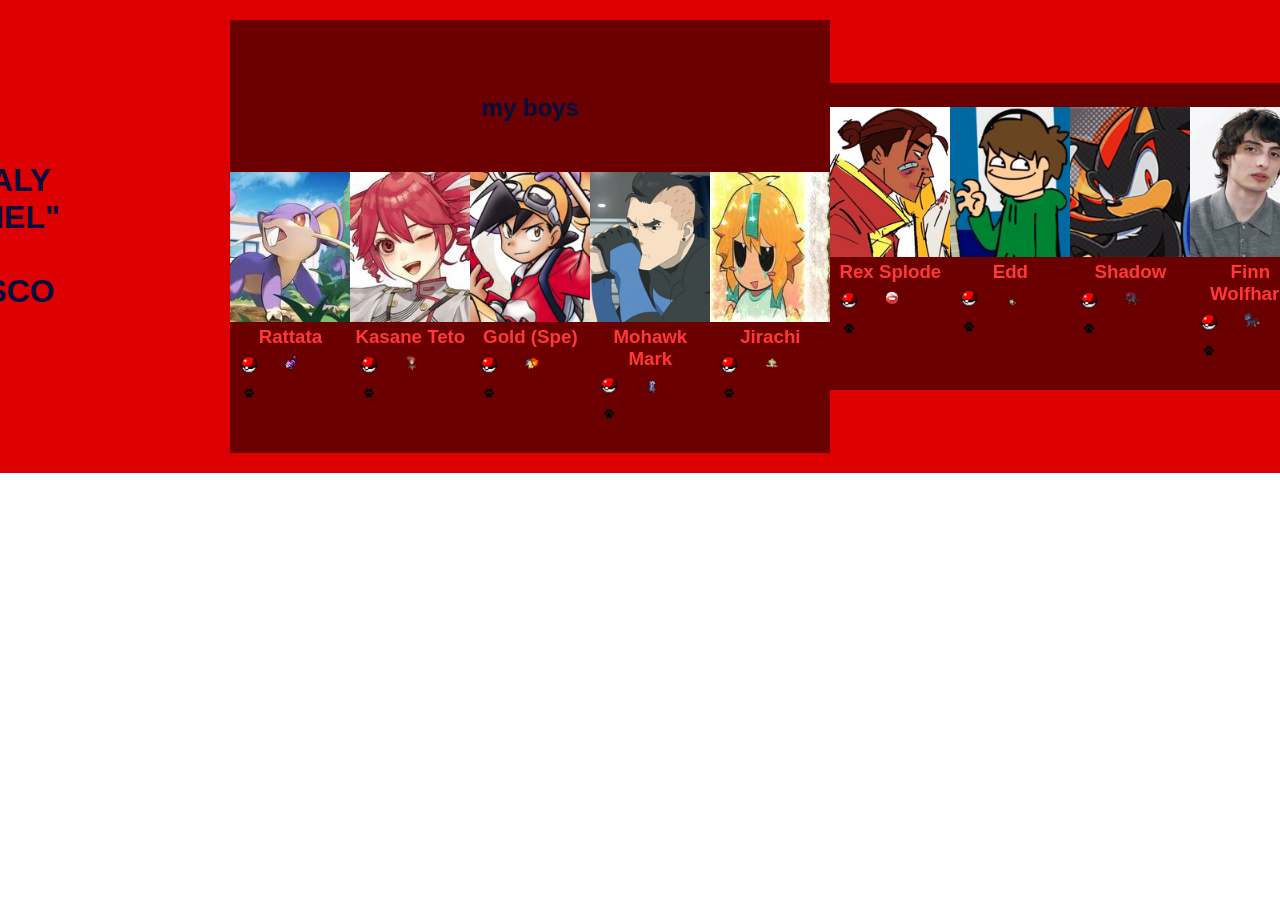
==== characters.html @ 225911fc "9898" ====
<!DOCTYPE html>
<html lang="pt-br">
<head>
<meta charset="UTF-8">

<title>XD | MY FAVORITES </title>
<link rel="stylesheet" href="style.css">
</head>


<body>
<!--header é a parte do cabeçalho do site, é o topo da página-->
<header class="cabecalho-itens">

<img class="cabecalho_imagem" src="2b37ffb619503521205b854b02b00b76 (1).jpg" alt="Logo da
Página">

<h1 class="titulo_site">NATHALY "EZEKIEL" B. VELASCO</h1>
<div class="sociais">
<img class="sociais" src="cachoro.png" alt="Logo do Whats da Escola">
<img class="sociais" src="Pixel-art-Paw-print-580x386-removebg-preview.png" alt="Facebook da Escola">
<img class="sociais" src="163-1633981_pokeball-pixel-art-hd-png-download (1).png" alt="instagram da Escola">
</div>

<div></div>

<section class="estudante">
<h1 class="estudante_titulo">my boys</h1>
<p> </p>
<div class="estudantes_todos">
    

    <div class="estudante-div">
<img class="estudante-imagem" src="c63224920b47f3bba61eafdefafde799 (1).jpg" alt="rattata">
<h3 class="estudante-nome">Rattata</h3>
<a href="https://pokemondb.net/pokedex/rattata">
<p> </p>
<img class="estudante-icone" src="163-1633981_pokeball-pixel-art-hd-png-download (1).png" alt="Link do Site da escola"></a>
<img class="estudante-icone" src="a48a5381638c363.webp" alt="Link do Instagram">
<img class="estudante-icone" src="Pixel-art-Paw-print-580x386-removebg-preview.png" alt="Link do Facebook">
</div>

<div class="estudante-div">
<img class="estudante-imagem" src="kasane teto 🎀 (1).jpg" alt="Foto da turma do 1CDS do ano de 2023">
<h3 class="estudante-nome">Kasane Teto </h3>
<a href="https://vocaloid-fandom-com.translate.goog/wiki/Kasane_Teto?_x_tr_sl=en&_x_tr_tl=pt&_x_tr_hl=pt&_x_tr_pto=tc">
<p> </p>
<img class="estudante-icone" src="163-1633981_pokeball-pixel-art-hd-png-download (1).png" alt="Link do Site da escola"></a>
<img class="estudante-icone" src="meloetta-pirouette.png" alt="Link do Instagram">
<img class="estudante-icone" src="Pixel-art-Paw-print-580x386-removebg-preview.png" alt="Link do Facebook">
</div>

<div class="estudante-div">
<img class="estudante-imagem" src="gold.png" alt="gold de pokemon special">
<h3 class="estudante-nome">Gold (Spe)</h3>
<a href="https://bulbapedia.bulbagarden.net/wiki/Gold_(Adventures)">
<p> </p>
<img class="estudante-icone" src="163-1633981_pokeball-pixel-art-hd-png-download (1).png" alt="Link do Site da escola"></a>
<img class="estudante-icone" src="cyndaquil.png" alt="Link do Instagram">
<img class="estudante-icone" src="Pixel-art-Paw-print-580x386-removebg-preview.png" alt="Link do Facebook">
</div>

<div class="estudante-div">
<img class="estudante-imagem" src="markmohawk.png" alt="Foto da turma do 1CDS do ano de 2023">
<h3 class="estudante-nome">Mohawk Mark</h3>
<a href="https://villains-fandom-com.translate.goog/wiki/Mohawk_Invincible?_x_tr_sl=en&_x_tr_tl=pt&_x_tr_hl=pt&_x_tr_pto=tc">
<p> </p>
<img class="estudante-icone" src="163-1633981_pokeball-pixel-art-hd-png-download (1).png" alt="Link do Site da escola"></a>
<img class="estudante-icone" src="toxtricity-low-key.png" alt="Link do Instagram">
<img class="estudante-icone" src="Pixel-art-Paw-print-580x386-removebg-preview.png" alt="Link do Facebook">
</div>

<div class="estudante-div">
<img class="estudante-imagem" src="7273a5c99444232f6ac3bbf3ba828ef4.jpg" alt="Foto da turma do 1CDS do ano de 2023">
<h3 class="estudante-nome">Jirachi</h3>
<a href="https://movieunleashers.fandom.com/wiki/Jirachi">
<p> </p>
<img class="estudante-icone" src="163-1633981_pokeball-pixel-art-hd-png-download (1).png" alt="Link do Site da escola"></a>
<img class="estudante-icone" src="jirachi.png" alt="Link do Instagram">
<img class="estudante-icone" src="Pixel-art-Paw-print-580x386-removebg-preview.png" alt="Link do Facebook">


</div>
</div>
</section>

<!--Seção estudantes é a parte do paragrafo 3 da página-->
<section class="estudante">
<div class="estudantes_todos">

<div class="estudante-div">
<img class="estudante-imagem" src="rexsloan.png" alt="Foto da turma do 1CDS do ano de 2023">
<h3 class="estudante-nome">Rex Splode</h3>
<a href="https://amazon-invincible.fandom.com/wiki/Rex_Splode">
<p> </p>
<img class="estudante-icone" src="163-1633981_pokeball-pixel-art-hd-png-download (1).png" alt="Link do Site da escola"></a>
<img class="estudante-icone" src="electrode (1).png" alt="Link do Instagram">
<img class="estudante-icone" src="Pixel-art-Paw-print-580x386-removebg-preview.png" alt="Link do Facebook">
</div>

<div class="estudante-div">
<img class="estudante-imagem" src="edd.png" alt="Foto da turma do 1CDS do ano de 2023">
<h3 class="estudante-nome">Edd</h3>
<a href="https://eddsworld.fandom.com/wiki/Edd">
<p> </p>
<img class="estudante-icone" src="163-1633981_pokeball-pixel-art-hd-png-download (1).png" alt="Link do Site da escola"></a>
<img class="estudante-icone" src="meowth.png" alt="Link do Instagram">
<img class="estudante-icone" src="Pixel-art-Paw-print-580x386-removebg-preview.png" alt="Link do Facebook">
</div>

<div class="estudante-div">
<img class="estudante-imagem" src="shadow.png" alt="Foto da turma do 1CDS do ano de 2023">
<h3 class="estudante-nome">Shadow</h3>
<a href="https://sonic.fandom.com/pt/wiki/Shadow_the_Hedgehog">
<p> </p>
<img class="estudante-icone" src="163-1633981_pokeball-pixel-art-hd-png-download (1).png" alt="Link do Site da escola"></a>
<img class="estudante-icone" src="Zoroark.png" alt="Link do Instagram">
<img class="estudante-icone" src="Pixel-art-Paw-print-580x386-removebg-preview.png" alt="Link do Facebook">
</div>

<div class="estudante-div">
<img class="estudante-imagem" src="finn.png" alt="Foto da turma do 1CDS do ano de 2023">
<h3 class="estudante-nome">Finn Wolfhard</h3>
<a href="https://www.imdb.com/pt/name/nm6016511/">
<p> </p>
<img class="estudante-icone" src="163-1633981_pokeball-pixel-art-hd-png-download (1).png" alt="Link do Site da escola"></a>
<img class="estudante-icone" src="luxray.png" alt="Link do Instagram">
<img class="estudante-icone" src="Pixel-art-Paw-print-580x386-removebg-preview.png" alt="Link do Facebook">
</div>

<div class="estudante-div">
<img class="estudante-imagem" src="ron.jpg" alt="Foto da turma do 1CDS do ano de 2023">
<h3 class="estudante-nome">Ron</h3>
<a href="https://slendytubbies.fandom.com/wiki/Ron">
<p> </p>
<img class="estudante-icone" src="163-1633981_pokeball-pixel-art-hd-png-download (1).png" alt="Link do Site da escola"></a>
<img class="estudante-icone" src="be1bf536e7e2.webp" alt="Link do Instagram">
<img class="estudante-icone" src="Pixel-art-Paw-print-580x386-removebg-preview.png" alt="Link do Facebook">

<div>

    </section>
    
<footer class="escola">
<img class="logo_rodape" src="3d-pink-star-icon-3d-holiday-element-png.webp" alt="Logo
da Escola">
<h2 class="escola-título">I want you for WORLD. "I want you all the time".<a
class="link" href="https://www.figma.com/proto/WMz6CMMNSduoatsN98GoTg/Sem-t%C3%ADtulo?node-id=2-2"> 67 click here

<div>
  
</div>
<p></p>
<p>@wolfprojects on instagram</p>

<p> </p>
</footer>
</body>
</html>
---- style.css ----
*{
margin: 0;
padding: 0;
box-sizing: border-box;
}
body{
font-family: "Poppins", sans-serif;
color: #050E3C;
}
header{
background-color: rgb(220, 0, 0);
color: #050E3C;
width: 100%;
padding: 20px;
}
.cabecalho-itens{
max-width: 1980px;
margin: 0 auto;
display: flex;
align-items: center;
justify-content: center;
}
.cabecalho-imagem{
width: 10%;
display: flex;
justify-content: flex-start;
align-items: center;
}
.titulo_site{
padding: 50px;
text-align: center;
width: 50%;
font: 30px;
}
.sociais{
display: flex;
justify-content: flex-end;
width: 25%;
padding-right: 30px;
}
.banner1 {
  width: 100%;
  display: flex;
  justify-content: center;
  align-items: center;
  overflow: hidden;
}

.banner1 img {
  width: 100%;
  max-width: 100%;
  height: auto;
  object-fit: cover; 
}

.estudante_titulo{
padding: 50px;
text-align: center;
}
.estudante-nome{
text-align: center;
}
.estudante-imagem{
width: 120px;
}
.estudante-icone{
width: 38px;
padding: 4px 8px;

}
.estudante{
background-color: #6b0000;
padding: 24px 0;
}

.estudante.div{
text-align: center;
padding: 24px 0;
}
.estudantes_todos{
display: flex;
justify-content: space-around;
}
.escola{
background-image: linear-gradient(#DC0000,#002455);
color: #DC0000;
display: flex;
justify-content:center;
padding: 24px 0;
text-align:center;
display:block;
}
.escola-titulo{
padding: 50px;
text-align: center;
}
.logo_rodape{
height: 80px;
padding: 12px 0;
}

ul {
  list-style-type: none;
  margin: 0;
  padding: 0;
  width: 200px;
  background-color: #dc0000;
}

li a {
  display: block;
  color: black;
  padding: 8px 16px;
  text-decoration: none;
}

li a:hover {
  background-color: #6b0000;
  color: white;
}
.link{
color: #050E3C;
text-decoration: none;
}

.estudante-nome{
text-align: center;
color: #FF3838;
}
.estudante-imagem{
width: 120px;
}
.estudante-icone{
width: 38px;
padding: 4px 8px;
}
.estudante{
background-image: background-color(#DC0000);
padding: 24px 0;
}

.estudante.div{
text-align: center;
padding: 24px 0;
}
.estudantes_todos{
display: flex;
justify-content: space-around;
}
.escola{
background-image: linear-gradient(#050E3C, #002455);
color: #790303;
display: flex;
justify-content:center;
padding: 20px 0;
text-align:center;
display:block;
}
.escola-titulo{
padding: 50px;
text-align: center;
}
.logo_rodape{
height: 80px;
padding: 12px 0;

}

.link{
color: #DC0000;
text-decoration: none;
}

.main-container {
  display: flex;
  flex-direction: column;
  align-items: center;
}
.titulo-video {
  font-family: 'Segoe UI', Tahoma, Geneva, Verdana, sans-serif;
  font-size: 25px;
  font-weight: bold;
  color: #FF3838;
  text-align: center;
  margin-bottom: 15px;
  padding: 20px 0;
}

.container-video {
  text-align: center;
}
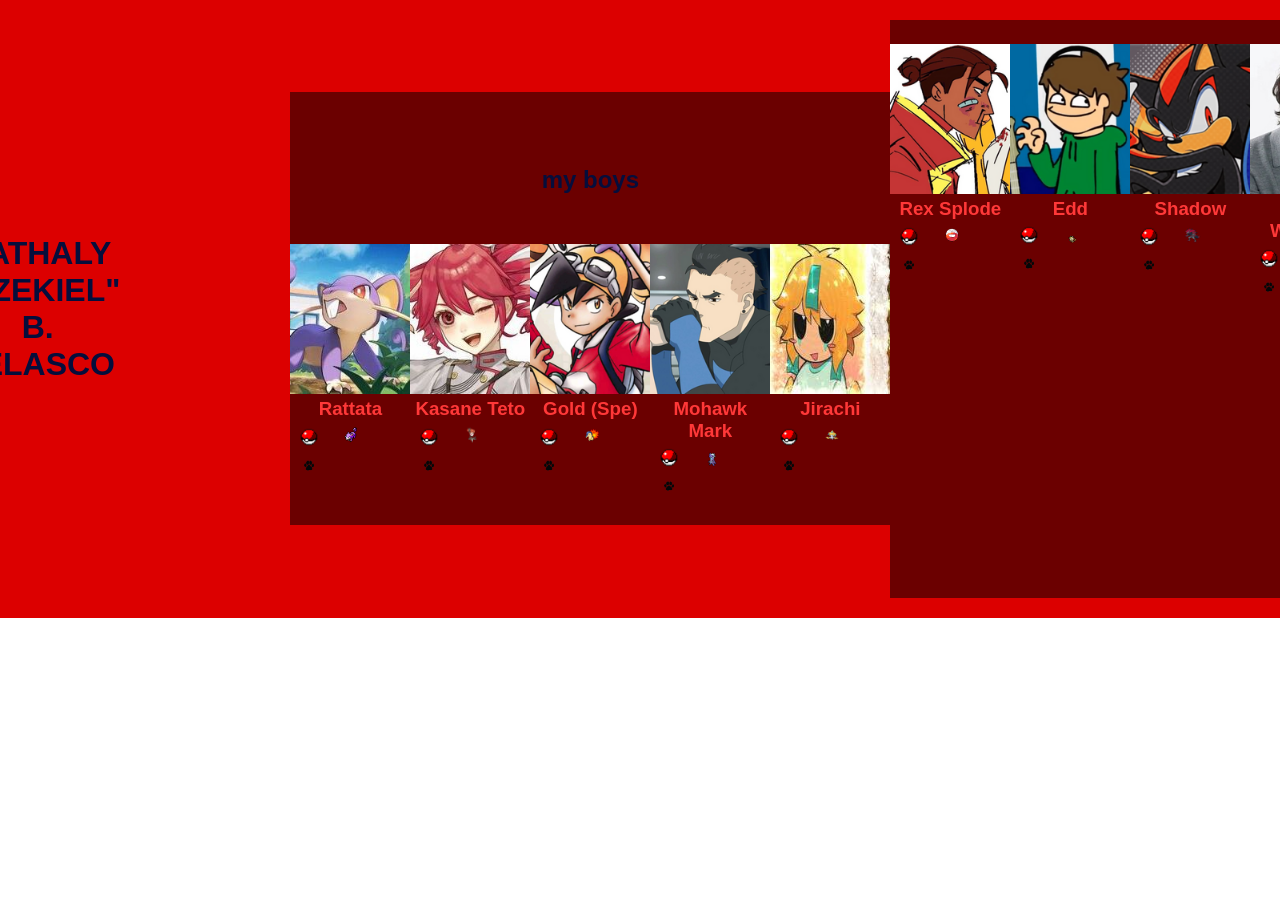
==== commit 1ad05b60: "333333" ====
--- a/characters.html
+++ b/characters.html
@@ -139,7 +139,6 @@
 
 <div>
 
-    </section>
     
 <footer class="escola">
 <img class="logo_rodape" src="3d-pink-star-icon-3d-holiday-element-png.webp" alt="Logo
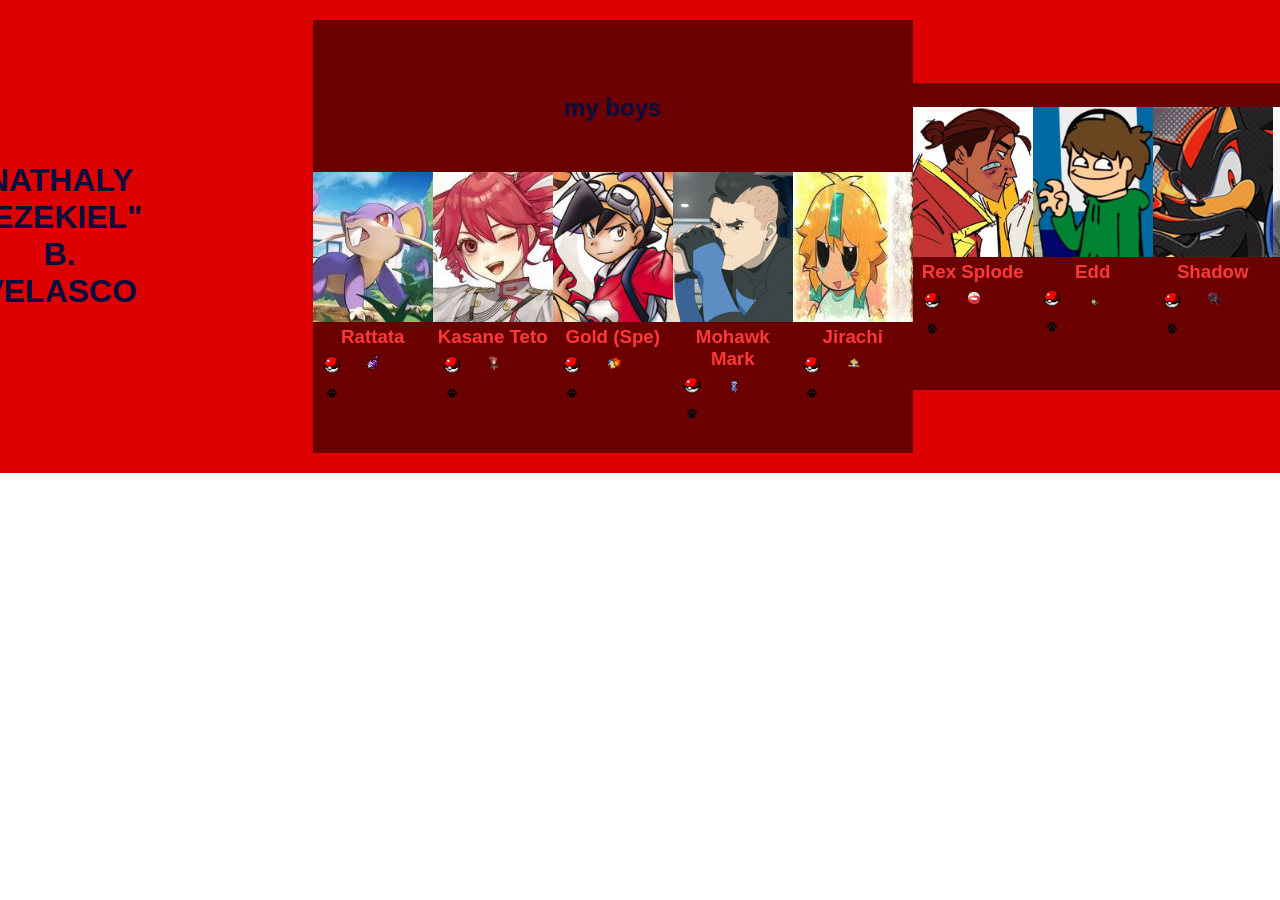
==== commit e230bbb3: "989" ====
--- a/characters.html
+++ b/characters.html
@@ -81,7 +81,6 @@
 
 
 </div>
-</div>
 </section>
 
 <!--Seção estudantes é a parte do paragrafo 3 da página-->
@@ -137,22 +136,4 @@
 <img class="estudante-icone" src="be1bf536e7e2.webp" alt="Link do Instagram">
 <img class="estudante-icone" src="Pixel-art-Paw-print-580x386-removebg-preview.png" alt="Link do Facebook">
 
-<div>
-
-    
-<footer class="escola">
-<img class="logo_rodape" src="3d-pink-star-icon-3d-holiday-element-png.webp" alt="Logo
-da Escola">
-<h2 class="escola-título">I want you for WORLD. "I want you all the time".<a
-class="link" href="https://www.figma.com/proto/WMz6CMMNSduoatsN98GoTg/Sem-t%C3%ADtulo?node-id=2-2"> 67 click here
-
-<div>
-  
-</div>
-<p></p>
-<p>@wolfprojects on instagram</p>
-
-<p> </p>
-</footer>
-</body>
-</html>
+<div></div>
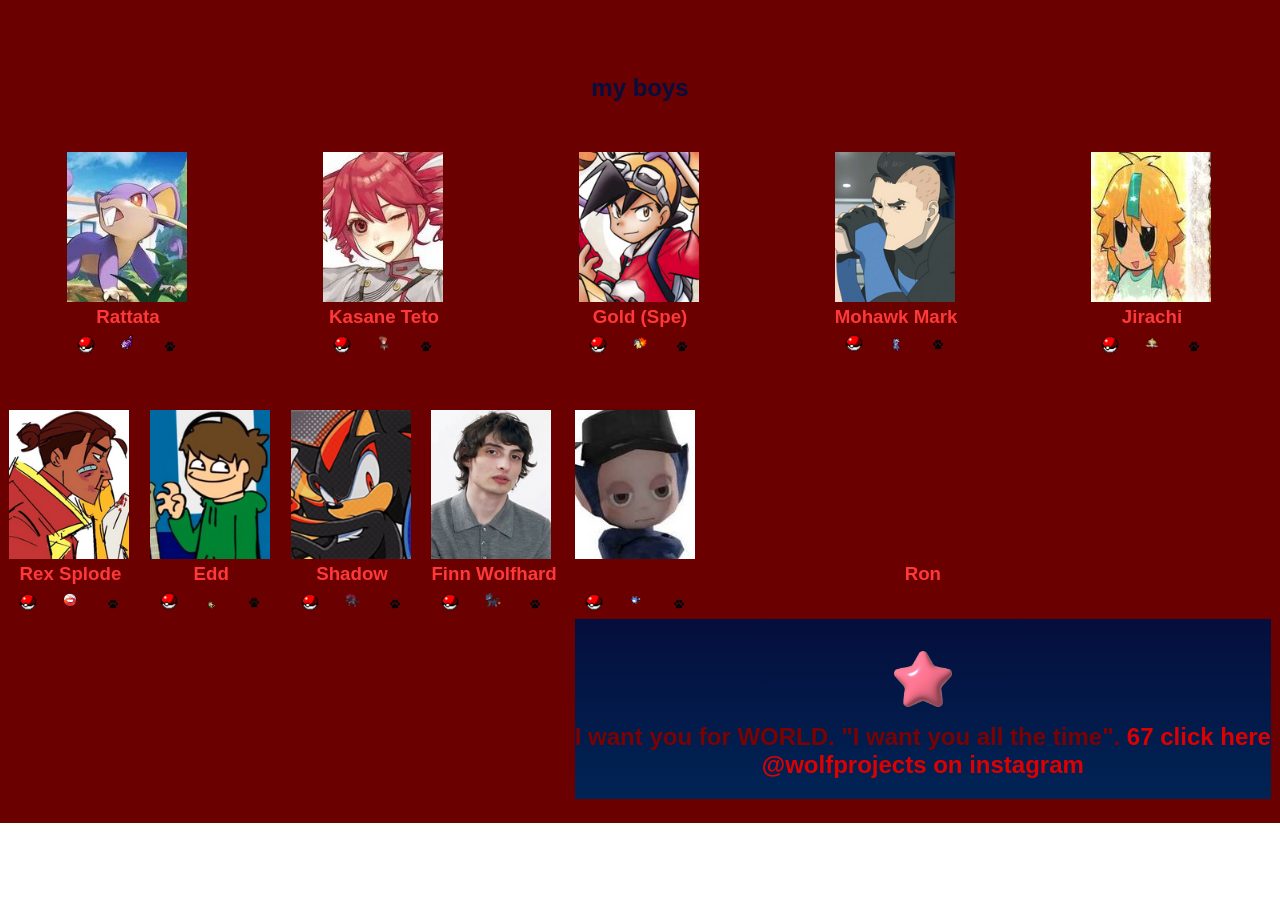
==== commit 76553d67: "989898" ====
--- a/characters.html
+++ b/characters.html
@@ -7,21 +7,8 @@
 <link rel="stylesheet" href="style.css">
 </head>
 
-
 <body>
-<!--header é a parte do cabeçalho do site, é o topo da página-->
-<header class="cabecalho-itens">
-
-<img class="cabecalho_imagem" src="2b37ffb619503521205b854b02b00b76 (1).jpg" alt="Logo da
-Página">
-
-<h1 class="titulo_site">NATHALY "EZEKIEL" B. VELASCO</h1>
-<div class="sociais">
-<img class="sociais" src="cachoro.png" alt="Logo do Whats da Escola">
-<img class="sociais" src="Pixel-art-Paw-print-580x386-removebg-preview.png" alt="Facebook da Escola">
-<img class="sociais" src="163-1633981_pokeball-pixel-art-hd-png-download (1).png" alt="instagram da Escola">
-</div>
-
+    
 <div></div>
 
 <section class="estudante">
@@ -81,6 +68,7 @@
 
 
 </div>
+
 </section>
 
 <!--Seção estudantes é a parte do paragrafo 3 da página-->
@@ -136,4 +124,21 @@
 <img class="estudante-icone" src="be1bf536e7e2.webp" alt="Link do Instagram">
 <img class="estudante-icone" src="Pixel-art-Paw-print-580x386-removebg-preview.png" alt="Link do Facebook">
 
-<div></div>+<div>
+    
+<footer class="escola">
+<img class="logo_rodape" src="3d-pink-star-icon-3d-holiday-element-png.webp" alt="Logo
+da Escola">
+<h2 class="escola-título">I want you for WORLD. "I want you all the time".<a
+class="link" href="https://www.figma.com/proto/WMz6CMMNSduoatsN98GoTg/Sem-t%C3%ADtulo?node-id=2-2"> 67 click here
+
+<div>
+  
+</div>
+<p></p>
+<p>@wolfprojects on instagram</p>
+
+<p> </p>
+</footer>
+</body>
+</html>
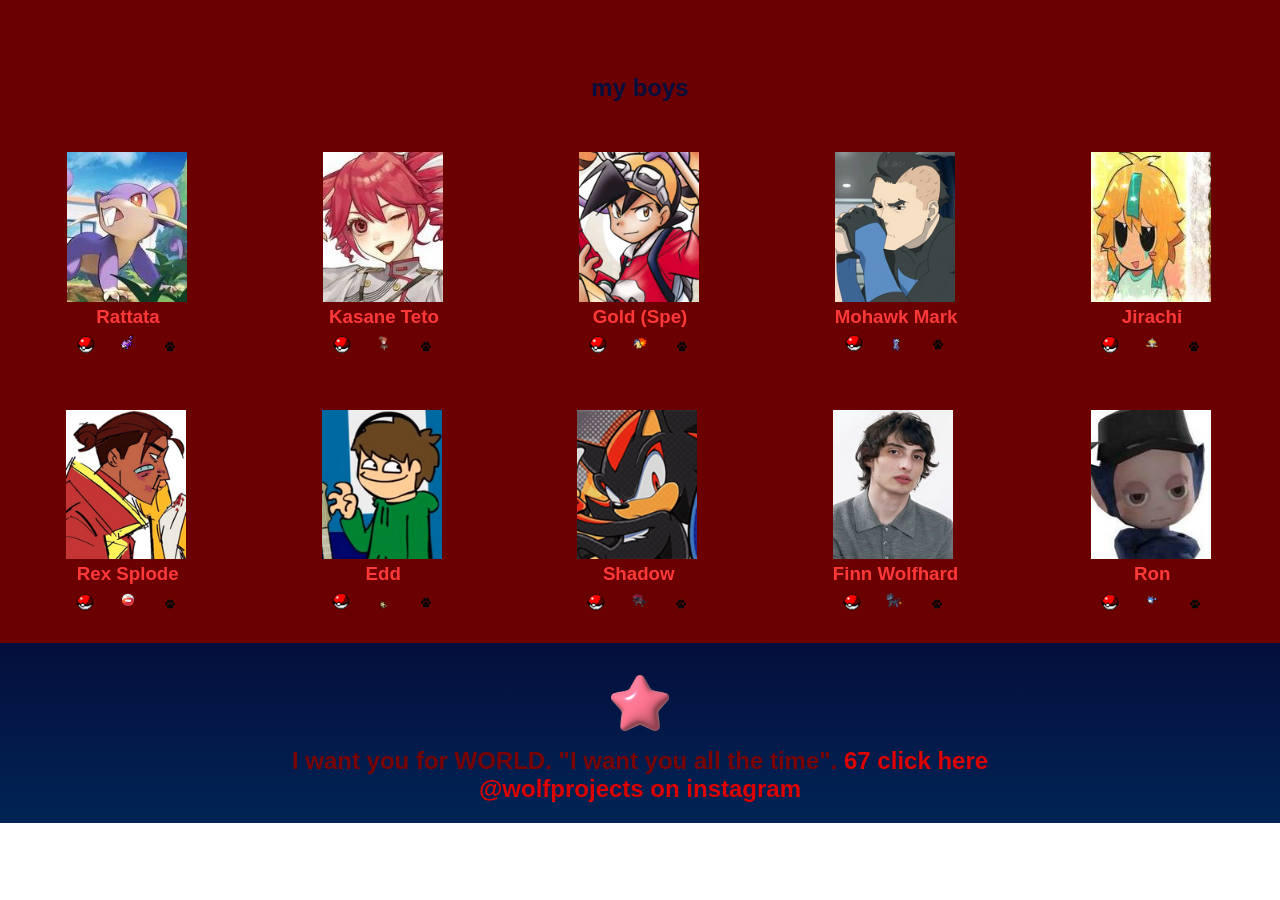
==== commit 2a4cc9c9: "8882052" ====
--- a/characters.html
+++ b/characters.html
@@ -1,3 +1,5 @@
+
+
 <!DOCTYPE html>
 <html lang="pt-br">
 <head>
@@ -8,7 +10,7 @@
 </head>
 
 <body>
-    
+
 <div></div>
 
 <section class="estudante">
@@ -125,7 +127,10 @@
 <img class="estudante-icone" src="Pixel-art-Paw-print-580x386-removebg-preview.png" alt="Link do Facebook">
 
 <div>
-    
+
+<body>
+</section>
+
 <footer class="escola">
 <img class="logo_rodape" src="3d-pink-star-icon-3d-holiday-element-png.webp" alt="Logo
 da Escola">
--- a/style.css
+++ b/style.css
@@ -97,6 +97,7 @@
 .logo_rodape{
 height: 80px;
 padding: 12px 0;
+align-items: center
 }
 
 ul {
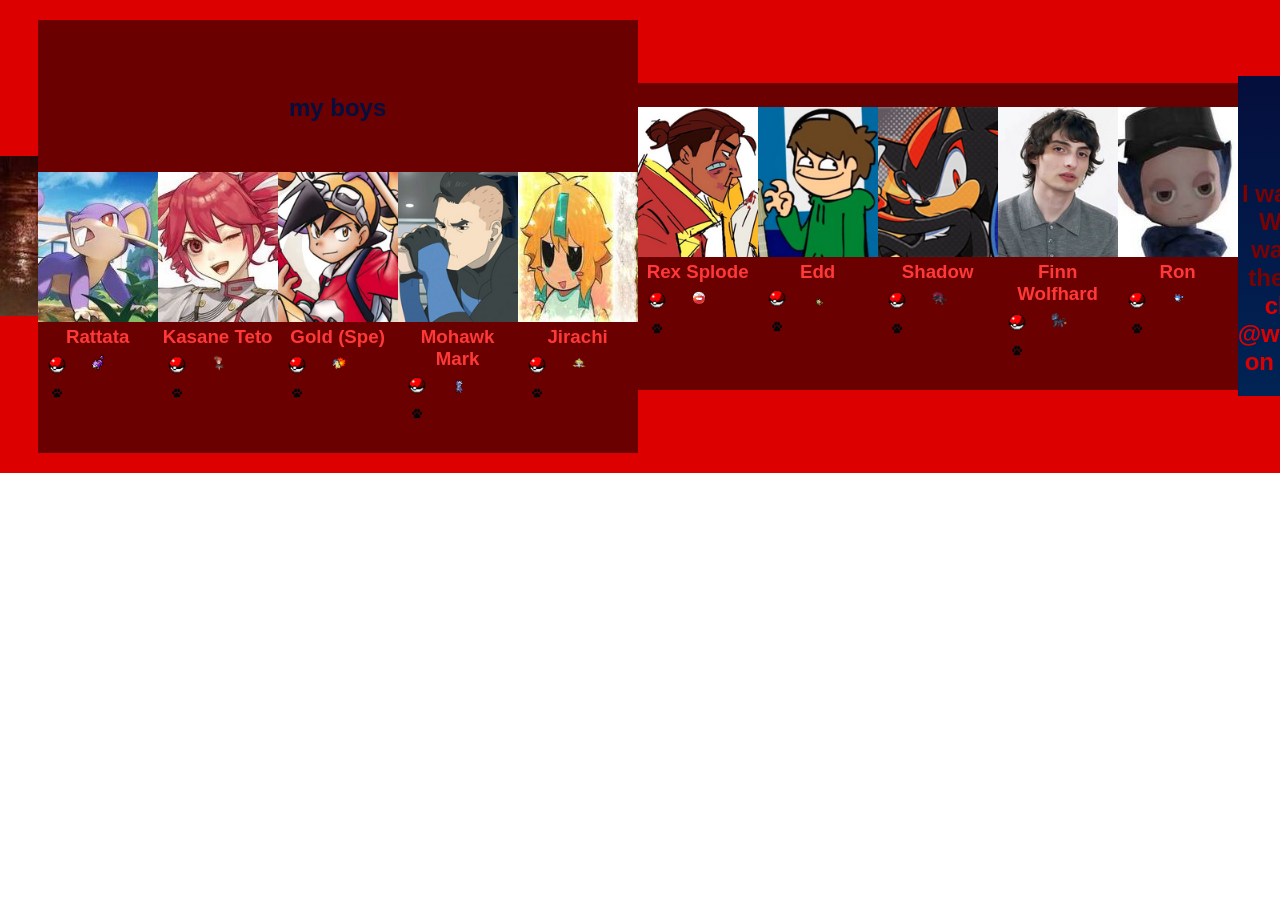
==== commit 13a76eb5: "aquele maldito luga]" ====
--- a/characters.html
+++ b/characters.html
@@ -9,7 +9,14 @@
 <link rel="stylesheet" href="style.css">
 </head>
 
+
 <body>
+<header class="cabecalho-itens">
+
+<img class="cabecalho_imagem" src="2b37ffb619503521205b854b02b00b76 (1).jpg" alt="Logo da
+Página">
+
+</body>
 
 <div></div>
 
